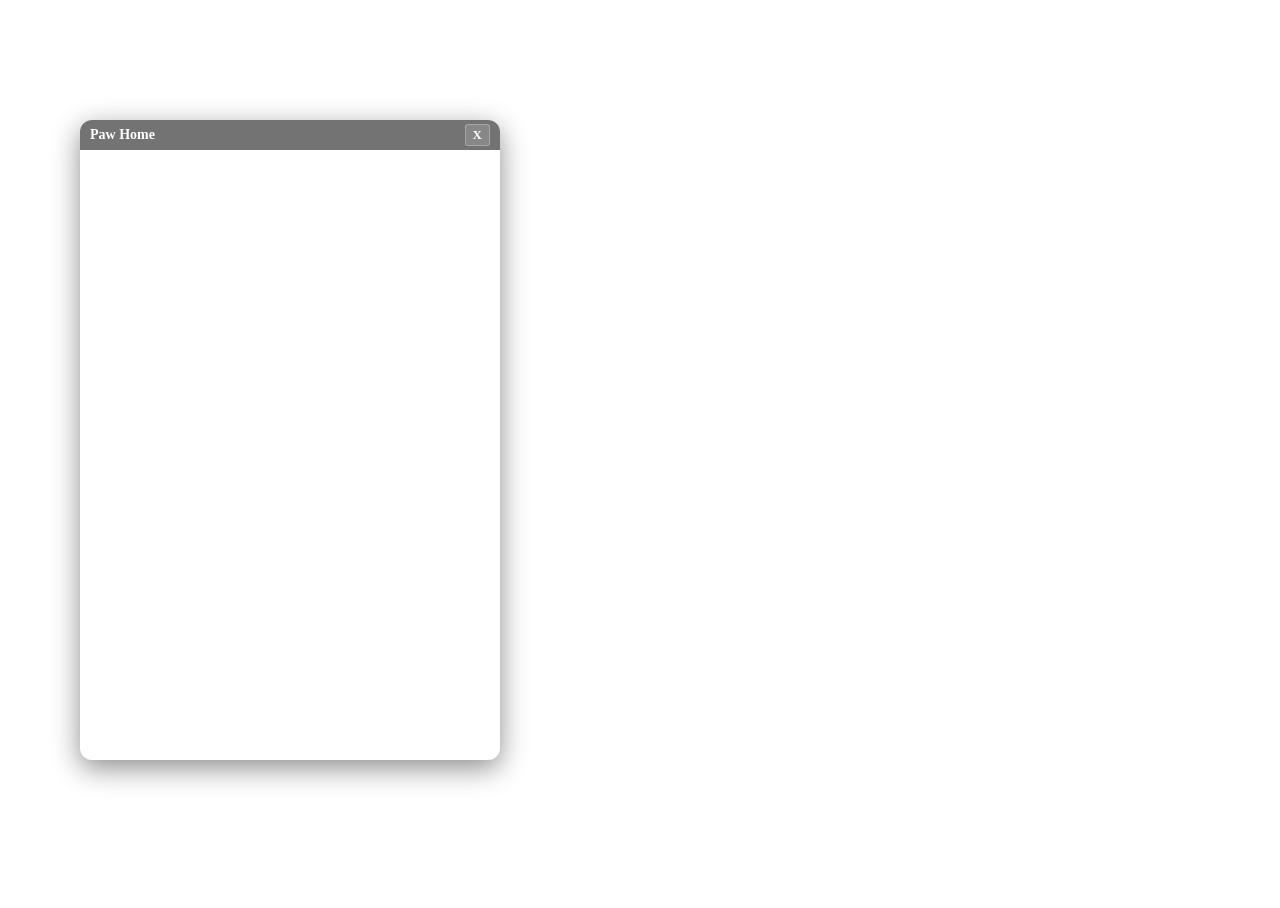
==== mod/modkit/ui/index.html @ 26bf1407 "feat(modkit): game platform, binding scripts and build; first in-game run - adapters/inzoi_platform." ====
<!DOCTYPE html>
<html lang="en">
<head>
<meta charset="UTF-8">
<title>Paw Home</title>
<link rel="stylesheet" href="coui://inzoi/mod/inzoi-fonts.css">
<link rel="stylesheet" href="style.css">
<style>
/* In-game shell for mod/ui. The game's scaffold rules: html/body stay transparent and
   overflow hidden, never pointer-events:none on html/body. The panel lives in #app-root,
   which window.js makes draggable and resizable. */
html, body { width: 100%; height: 100%; background: transparent !important; overflow: hidden;
             font-family: var(--inzoi-font-ui); font-size: 15px; }
#app-root { position: absolute; top: 120px; left: 80px; width: 420px; height: 640px;
            display: flex; flex-direction: column; overflow: hidden;
            background: var(--bg); color: var(--text); border-radius: 12px;
            box-shadow: 0 8px 28px rgba(0,0,0,0.45); }
#title-bar { display: flex; align-items: center; justify-content: space-between; flex-shrink: 0;
             padding: 4px 10px; background: rgba(0,0,0,0.55); color: #fff; cursor: move;
             user-select: none; -webkit-user-select: none; }
#title-text { font-size: 14px; font-weight: bold; }
#title-buttons { display: flex; align-items: center; gap: 6px; }
#minimize-btn, #close-btn { cursor: pointer; font-size: 13px; font-weight: bold; line-height: 1.4;
             background: rgba(255,255,255,0.15); border: 1px solid rgba(255,255,255,0.25);
             color: #fff; border-radius: 3px; padding: 1px 7px; }
#minimize-btn { display: none; }
#content { flex: 1; min-height: 0; overflow: auto; overscroll-behavior: contain; }
#resize-handle { position: absolute; bottom: 0; right: 0; width: 18px; height: 18px; cursor: nwse-resize; }
</style>
</head>
<body>
<div id="app-root">
  <div id="title-bar">
    <span id="title-text">Paw Home</span>
    <div id="title-buttons">
      <span id="minimize-btn">_</span>
      <span id="close-btn">X</span>
    </div>
  </div>
  <div id="content">
    <main class="app" id="app" aria-live="polite"></main>
    <div class="toasts" id="toasts" role="status"></div>
  </div>
</div>
<!-- Required by the game, in this order: cohtml.js, inzoi-sdk.js, window.js; then ours. -->
<script src="coui://inzoi/cohtml.js"></script>
<script src="coui://inzoi/mod/inzoi-sdk.js"></script>
<script src="window.js"></script>
<script src="bridge.js"></script>
<script src="app.js"></script>
</body>
</html>
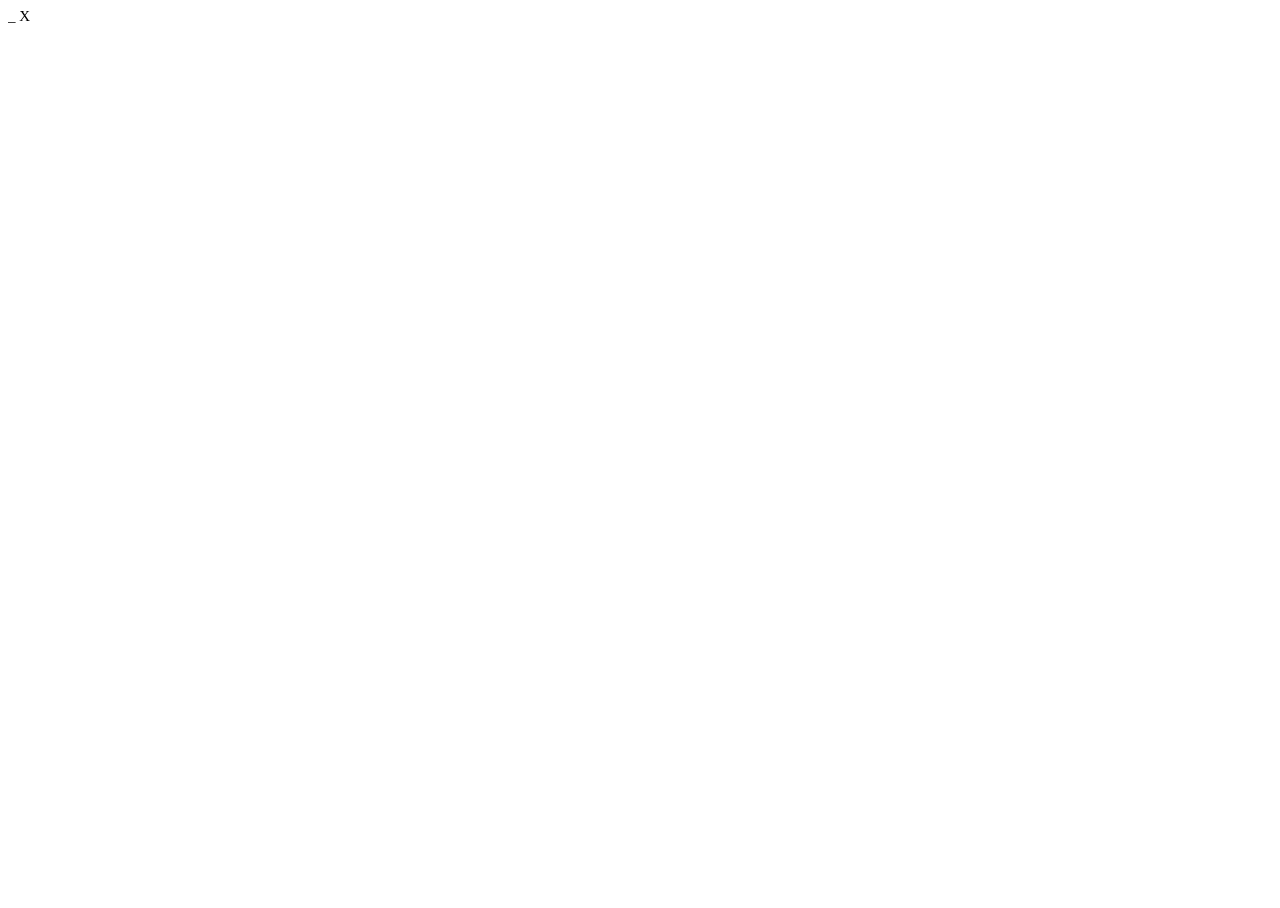
==== commit a6e5861a: "feat(ui): cute pet-shop redesign with phone, computer and launcher shells - own SVG icon set (mod/ui" ====
--- a/mod/modkit/ui/index.html
+++ b/mod/modkit/ui/index.html
@@ -7,31 +7,16 @@
 <link rel="stylesheet" href="style.css">
 <style>
 /* In-game shell for mod/ui. The game's scaffold rules: html/body stay transparent and
-   overflow hidden, never pointer-events:none on html/body. The panel lives in #app-root,
-   which window.js makes draggable and resizable. */
-html, body { width: 100%; height: 100%; background: transparent !important; overflow: hidden;
-             font-family: var(--inzoi-font-ui); font-size: 15px; }
-#app-root { position: absolute; top: 120px; left: 80px; width: 420px; height: 640px;
-            display: flex; flex-direction: column; overflow: hidden;
-            background: var(--bg); color: var(--text); border-radius: 12px;
-            box-shadow: 0 8px 28px rgba(0,0,0,0.45); }
-#title-bar { display: flex; align-items: center; justify-content: space-between; flex-shrink: 0;
-             padding: 4px 10px; background: rgba(0,0,0,0.55); color: #fff; cursor: move;
-             user-select: none; -webkit-user-select: none; }
-#title-text { font-size: 14px; font-weight: bold; }
-#title-buttons { display: flex; align-items: center; gap: 6px; }
-#minimize-btn, #close-btn { cursor: pointer; font-size: 13px; font-weight: bold; line-height: 1.4;
-             background: rgba(255,255,255,0.15); border: 1px solid rgba(255,255,255,0.25);
-             color: #fff; border-radius: 3px; padding: 1px 7px; }
-#minimize-btn { display: none; }
-#content { flex: 1; min-height: 0; overflow: auto; overscroll-behavior: contain; }
-#resize-handle { position: absolute; bottom: 0; right: 0; width: 18px; height: 18px; cursor: nwse-resize; }
+   overflow hidden, never pointer-events:none on html/body. #app-root is the window that
+   window.js drags and persists; app.js sizes it for the phone, computer or launcher view. */
+html, body { width: 100%; height: 100%; background: transparent !important; overflow: hidden; font-size: 15px; }
+#app-root { top: 380px; left: 24px; width: 88px; height: 88px; }
 </style>
 </head>
 <body>
 <div id="app-root">
   <div id="title-bar">
-    <span id="title-text">Paw Home</span>
+    <span id="title-text"></span>
     <div id="title-buttons">
       <span id="minimize-btn">_</span>
       <span id="close-btn">X</span>
@@ -46,6 +31,7 @@
 <script src="coui://inzoi/cohtml.js"></script>
 <script src="coui://inzoi/mod/inzoi-sdk.js"></script>
 <script src="window.js"></script>
+<script src="icons.js"></script>
 <script src="bridge.js"></script>
 <script src="app.js"></script>
 </body>
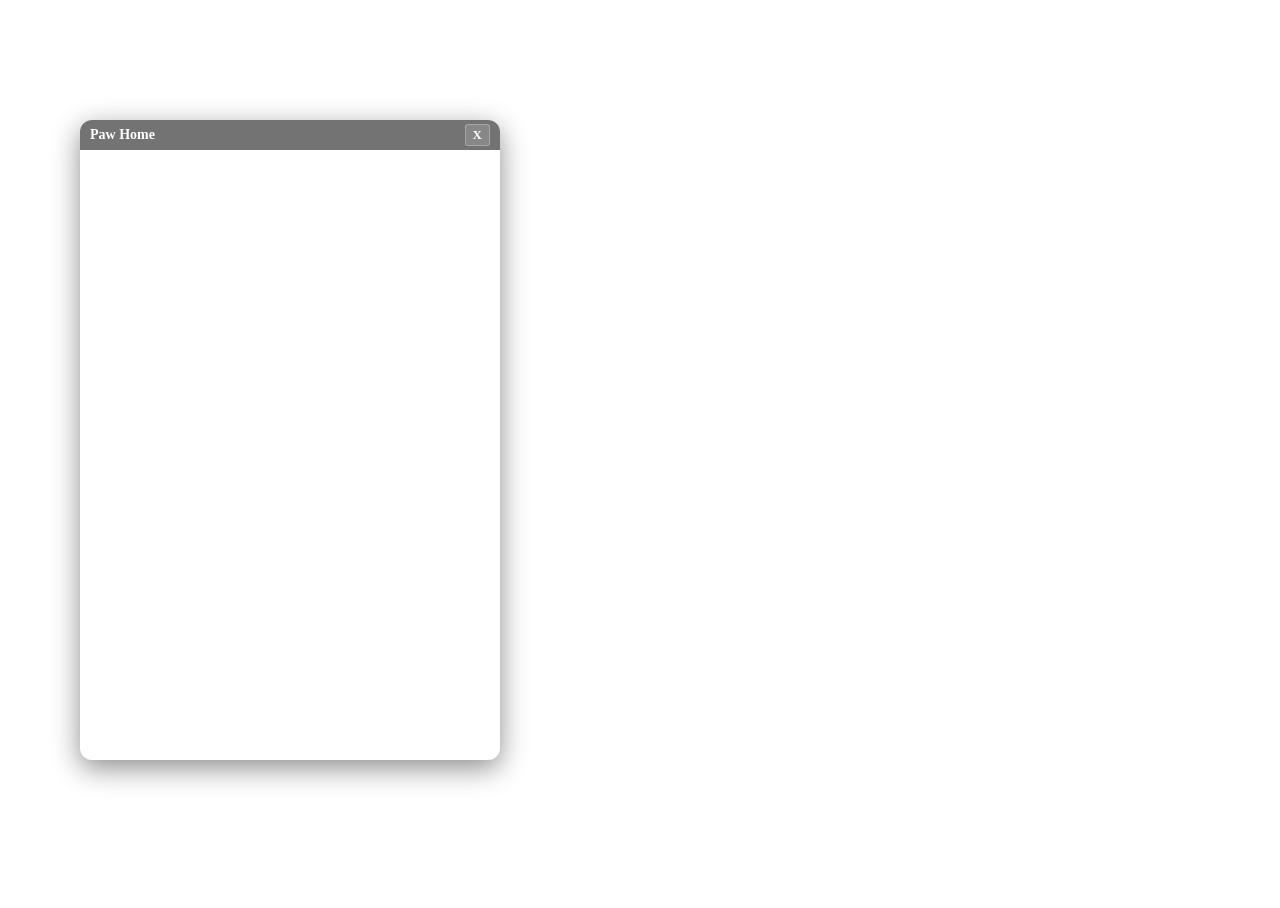
==== commit 619d5507: "feat(modkit): official ModKit route in game, care, furniture, illness, backups (squash of feat/modki" ====
--- a/mod/modkit/ui/index.html
+++ b/mod/modkit/ui/index.html
@@ -7,16 +7,31 @@
 <link rel="stylesheet" href="style.css">
 <style>
 /* In-game shell for mod/ui. The game's scaffold rules: html/body stay transparent and
-   overflow hidden, never pointer-events:none on html/body. #app-root is the window that
-   window.js drags and persists; app.js sizes it for the phone, computer or launcher view. */
-html, body { width: 100%; height: 100%; background: transparent !important; overflow: hidden; font-size: 15px; }
-#app-root { top: 380px; left: 24px; width: 88px; height: 88px; }
+   overflow hidden, never pointer-events:none on html/body. The panel lives in #app-root,
+   which window.js makes draggable and resizable. */
+html, body { width: 100%; height: 100%; background: transparent !important; overflow: hidden;
+             font-family: var(--inzoi-font-ui); font-size: 15px; }
+#app-root { position: absolute; top: 120px; left: 80px; width: 420px; height: 640px;
+            display: flex; flex-direction: column; overflow: hidden;
+            background: var(--bg); color: var(--text); border-radius: 12px;
+            box-shadow: 0 8px 28px rgba(0,0,0,0.45); }
+#title-bar { display: flex; align-items: center; justify-content: space-between; flex-shrink: 0;
+             padding: 4px 10px; background: rgba(0,0,0,0.55); color: #fff; cursor: move;
+             user-select: none; -webkit-user-select: none; }
+#title-text { font-size: 14px; font-weight: bold; }
+#title-buttons { display: flex; align-items: center; gap: 6px; }
+#minimize-btn, #close-btn { cursor: pointer; font-size: 13px; font-weight: bold; line-height: 1.4;
+             background: rgba(255,255,255,0.15); border: 1px solid rgba(255,255,255,0.25);
+             color: #fff; border-radius: 3px; padding: 1px 7px; }
+#minimize-btn { display: none; }
+#content { flex: 1; min-height: 0; overflow: auto; overscroll-behavior: contain; }
+#resize-handle { position: absolute; bottom: 0; right: 0; width: 18px; height: 18px; cursor: nwse-resize; }
 </style>
 </head>
 <body>
 <div id="app-root">
   <div id="title-bar">
-    <span id="title-text"></span>
+    <span id="title-text">Paw Home</span>
     <div id="title-buttons">
       <span id="minimize-btn">_</span>
       <span id="close-btn">X</span>
@@ -31,7 +46,6 @@
 <script src="coui://inzoi/cohtml.js"></script>
 <script src="coui://inzoi/mod/inzoi-sdk.js"></script>
 <script src="window.js"></script>
-<script src="icons.js"></script>
 <script src="bridge.js"></script>
 <script src="app.js"></script>
 </body>
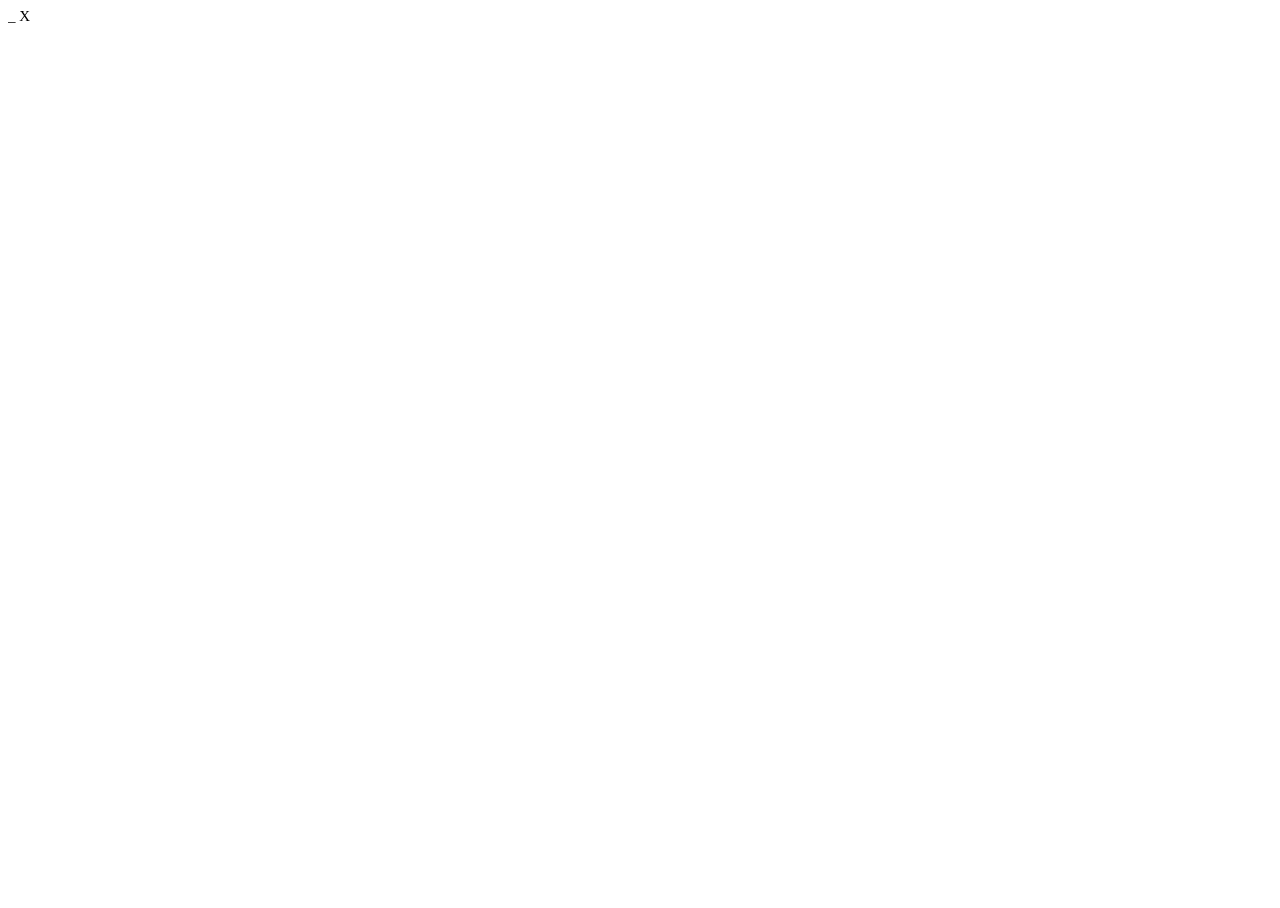
==== commit f1b3e443: "feat(ui): cute online pet-shop UI in phone and computer shells, own icons, menu entries (squash of f" ====
--- a/mod/modkit/ui/index.html
+++ b/mod/modkit/ui/index.html
@@ -7,31 +7,16 @@
 <link rel="stylesheet" href="style.css">
 <style>
 /* In-game shell for mod/ui. The game's scaffold rules: html/body stay transparent and
-   overflow hidden, never pointer-events:none on html/body. The panel lives in #app-root,
-   which window.js makes draggable and resizable. */
-html, body { width: 100%; height: 100%; background: transparent !important; overflow: hidden;
-             font-family: var(--inzoi-font-ui); font-size: 15px; }
-#app-root { position: absolute; top: 120px; left: 80px; width: 420px; height: 640px;
-            display: flex; flex-direction: column; overflow: hidden;
-            background: var(--bg); color: var(--text); border-radius: 12px;
-            box-shadow: 0 8px 28px rgba(0,0,0,0.45); }
-#title-bar { display: flex; align-items: center; justify-content: space-between; flex-shrink: 0;
-             padding: 4px 10px; background: rgba(0,0,0,0.55); color: #fff; cursor: move;
-             user-select: none; -webkit-user-select: none; }
-#title-text { font-size: 14px; font-weight: bold; }
-#title-buttons { display: flex; align-items: center; gap: 6px; }
-#minimize-btn, #close-btn { cursor: pointer; font-size: 13px; font-weight: bold; line-height: 1.4;
-             background: rgba(255,255,255,0.15); border: 1px solid rgba(255,255,255,0.25);
-             color: #fff; border-radius: 3px; padding: 1px 7px; }
-#minimize-btn { display: none; }
-#content { flex: 1; min-height: 0; overflow: auto; overscroll-behavior: contain; }
-#resize-handle { position: absolute; bottom: 0; right: 0; width: 18px; height: 18px; cursor: nwse-resize; }
+   overflow hidden, never pointer-events:none on html/body. #app-root is the window that
+   window.js drags and persists; app.js sizes it for the phone, computer or launcher view. */
+html, body { width: 100%; height: 100%; background: transparent !important; overflow: hidden; font-size: 15px; }
+#app-root { top: 380px; left: 24px; width: 88px; height: 88px; }
 </style>
 </head>
 <body>
 <div id="app-root">
   <div id="title-bar">
-    <span id="title-text">Paw Home</span>
+    <span id="title-text"></span>
     <div id="title-buttons">
       <span id="minimize-btn">_</span>
       <span id="close-btn">X</span>
@@ -46,6 +31,7 @@
 <script src="coui://inzoi/cohtml.js"></script>
 <script src="coui://inzoi/mod/inzoi-sdk.js"></script>
 <script src="window.js"></script>
+<script src="icons.js"></script>
 <script src="bridge.js"></script>
 <script src="app.js"></script>
 </body>
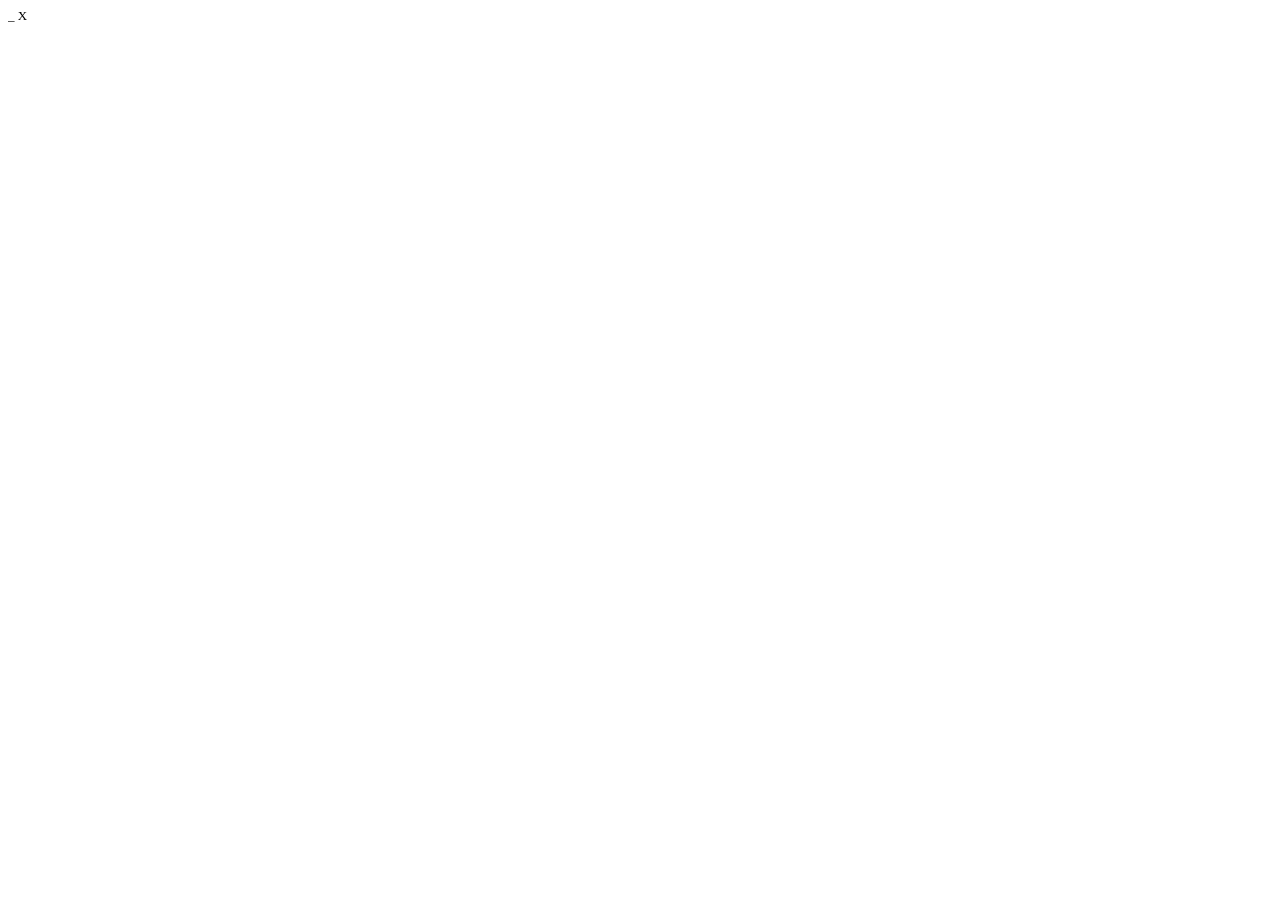
==== commit 26c7a4ce: "feat(ui): phone-only display panel, small draggable launcher, paced game-data setup, wake message - " ====
--- a/mod/modkit/ui/index.html
+++ b/mod/modkit/ui/index.html
@@ -9,8 +9,8 @@
 /* In-game shell for mod/ui. The game's scaffold rules: html/body stay transparent and
    overflow hidden, never pointer-events:none on html/body. #app-root is the window that
    window.js drags and persists; app.js sizes it for the phone, computer or launcher view. */
-html, body { width: 100%; height: 100%; background: transparent !important; overflow: hidden; font-size: 15px; }
-#app-root { top: 380px; left: 24px; width: 88px; height: 88px; }
+html, body { width: 100%; height: 100%; background: transparent !important; overflow: hidden; font-size: 13px; }
+#app-root { top: 380px; left: 24px; width: 56px; height: 56px; }
 </style>
 </head>
 <body>
